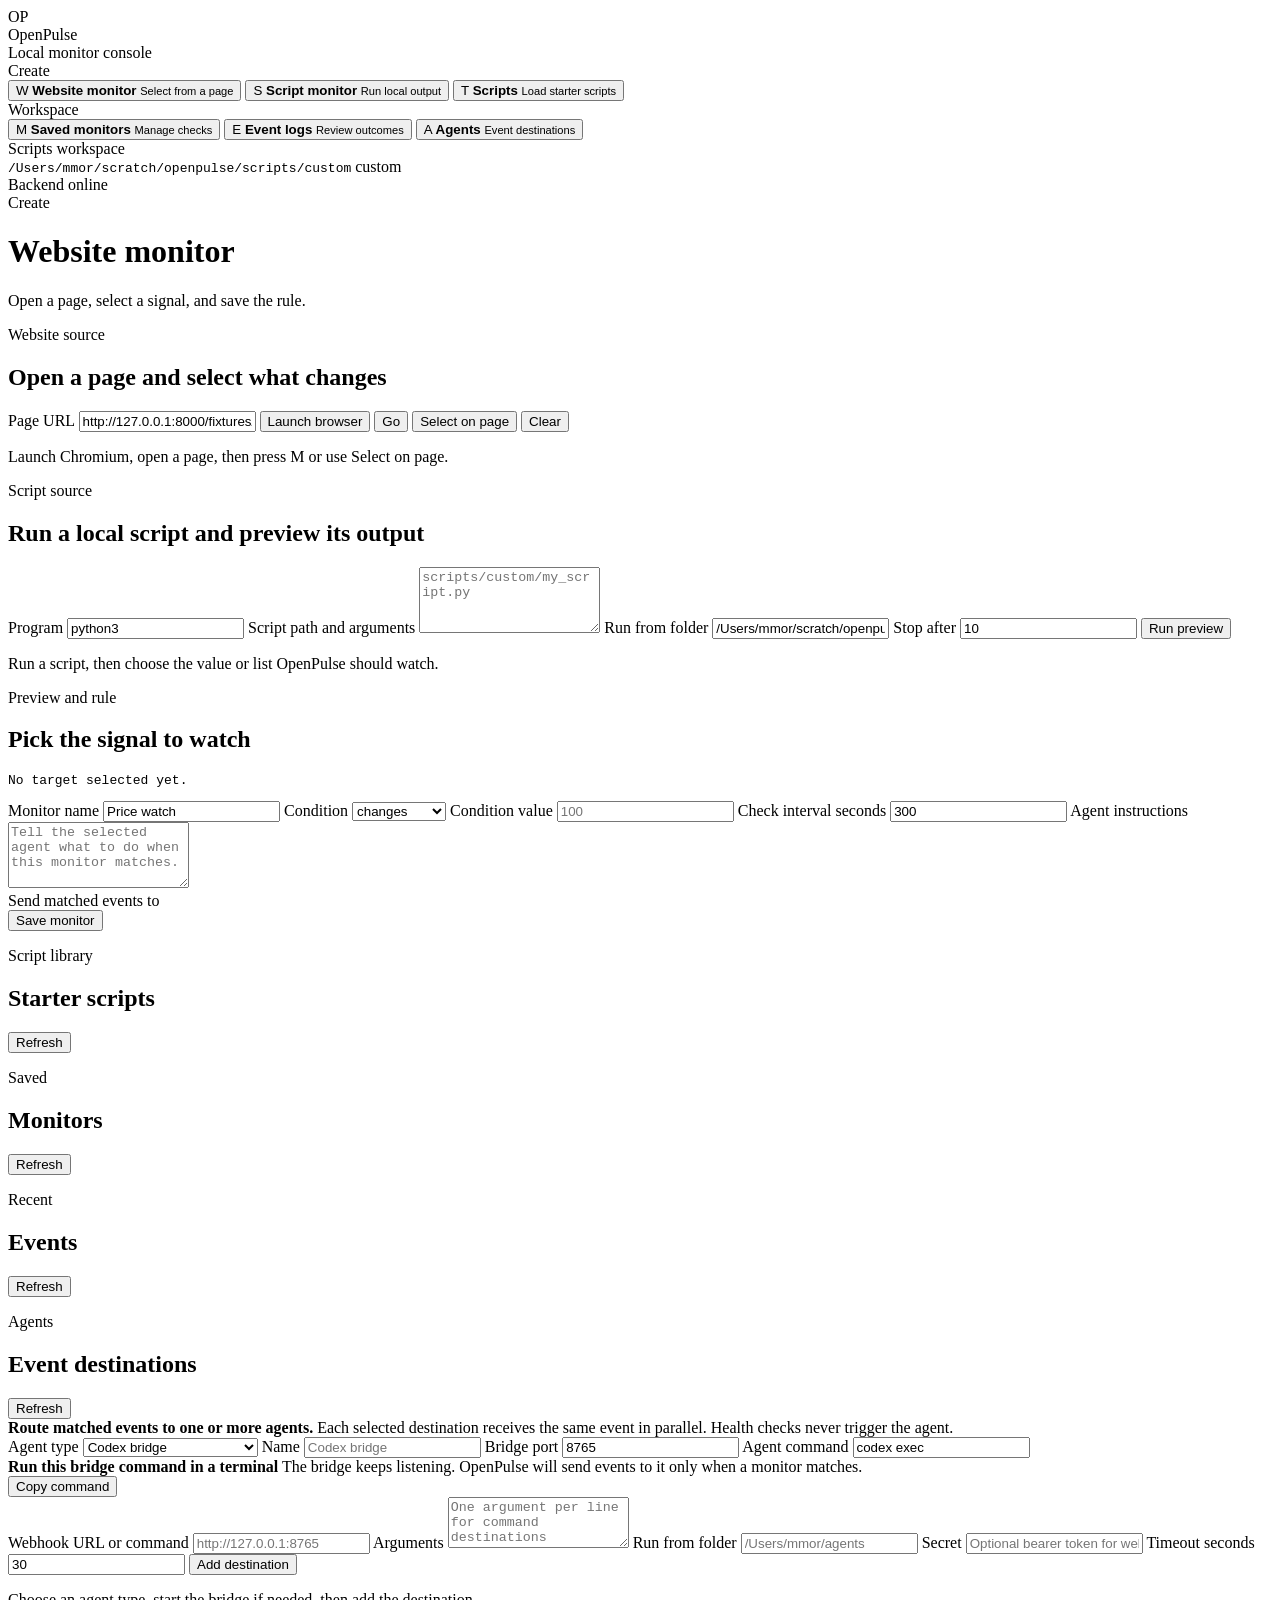
==== backend/src/openpulse/static/index.html @ e937255b "fix: show monitor save confirmation" ====
<!doctype html>
<html lang="en">
  <head>
    <meta charset="utf-8" />
    <meta name="viewport" content="width=device-width, initial-scale=1" />
    <title>OpenPulse</title>
    <link rel="stylesheet" href="/static/styles.css?v=codex-shell-9" />
  </head>
  <body>
    <div class="appFrame">
      <aside class="sidebar">
        <div class="sideBrand">
          <div class="brandMark">OP</div>
          <div>
            <div class="brandName">OpenPulse</div>
            <div class="brandSub">Local monitor console</div>
          </div>
        </div>

        <nav class="sideNav" aria-label="OpenPulse navigation">
          <div class="navGroup">
            <div class="navLabel">Create</div>
            <button id="websiteSourceButton" class="navItem active" type="button">
              <span class="navIcon">W</span>
              <span>
                <strong>Website monitor</strong>
                <small>Select from a page</small>
              </span>
            </button>
            <button id="scriptSourceButton" class="navItem" type="button">
              <span class="navIcon">S</span>
              <span>
                <strong>Script monitor</strong>
                <small>Run local output</small>
              </span>
            </button>
            <button id="samplesViewButton" class="navItem" type="button">
              <span class="navIcon">T</span>
              <span>
                <strong>Scripts</strong>
                <small>Load starter scripts</small>
              </span>
            </button>
          </div>

          <div class="navGroup">
            <div class="navLabel">Workspace</div>
            <button id="monitorsViewButton" class="navItem" type="button">
              <span class="navIcon">M</span>
              <span>
                <strong>Saved monitors</strong>
                <small>Manage checks</small>
              </span>
            </button>
            <button id="logsViewButton" class="navItem" type="button">
              <span class="navIcon">E</span>
              <span>
                <strong>Event logs</strong>
                <small>Review outcomes</small>
              </span>
            </button>
            <button id="destinationsViewButton" class="navItem" type="button">
              <span class="navIcon">A</span>
              <span>
                <strong>Agents</strong>
                <small>Event destinations</small>
              </span>
            </button>
          </div>

          <div class="navGroup">
            <div class="navLabel">Scripts workspace</div>
            <div class="folderCard">
              <code>/Users/mmor/scratch/openpulse/scripts/custom</code>
              <span>custom</span>
            </div>
          </div>
        </nav>

        <div class="sideFooter">
          <span class="healthDot"></span>
          Backend online
        </div>
      </aside>

      <main class="mainPane">
        <header class="mainHeader">
          <div>
            <div id="mainCrumb" class="crumb">Create</div>
            <h1 id="mainTitle">Website monitor</h1>
          </div>
          <p id="mainSubtitle">Open a page, select a signal, and save the rule.</p>
        </header>

        <section id="createView" class="workSurface">
          <div id="websitePanel" class="sourcePanel">
            <div class="sectionHeader">
              <div>
                <p class="kicker">Website source</p>
                <h2>Open a page and select what changes</h2>
              </div>
            </div>
            <div class="browserForm">
              <label>
                Page URL
                <input id="urlInput" type="url" value="http://127.0.0.1:8000/fixtures/product.html" aria-label="URL" />
              </label>
              <button id="launchButton" class="secondary">Launch browser</button>
              <button id="navigateButton">Go</button>
              <button id="monitorModeButton" type="button">Select on page</button>
              <button id="clearSelectionButton" class="ghost" type="button">Clear</button>
            </div>
            <p id="browserStatus" class="status">Launch Chromium, open a page, then press M or use Select on page.</p>
          </div>

          <div id="scriptPanel" class="sourcePanel hidden">
            <div class="sectionHeader">
              <div>
                <p class="kicker">Script source</p>
                <h2>Run a local script and preview its output</h2>
              </div>
            </div>
            <div class="scriptForm">
              <label>
                Program
                <input id="scriptCommand" type="text" value="python3" />
              </label>
              <label>
                Script path and arguments
                <textarea id="scriptArgs" rows="4" placeholder="scripts/custom/my_script.py"></textarea>
              </label>
              <label>
                Run from folder
                <input id="scriptCwd" type="text" value="/Users/mmor/scratch/openpulse" />
              </label>
              <label>
                Stop after
                <input id="scriptTimeout" type="number" min="1" value="10" />
              </label>
              <button id="runScriptPreviewButton" type="button">Run preview</button>
            </div>
            <p id="scriptStatus" class="status">Run a script, then choose the value or list OpenPulse should watch.</p>
          </div>

          <div class="previewPanel">
            <div class="sectionHeader">
              <div>
                <p class="kicker">Preview and rule</p>
                <h2>Pick the signal to watch</h2>
              </div>
            </div>
            <pre id="selectionPreview" class="preview">No target selected yet.</pre>
            <div id="scriptOutputPicker" class="scriptOutput hidden"></div>
            <form id="monitorForm" class="ruleForm">
              <label>
                Monitor name
                <input id="monitorName" type="text" value="Price watch" />
              </label>
              <label>
                Condition
                <select id="conditionType">
                  <option value="changed">changes</option>
                  <option value="less_than">less than</option>
                  <option value="greater_than">greater than</option>
                  <option value="equals">equals</option>
                  <option value="contains">contains</option>
                  <option value="appears">appears</option>
                  <option value="disappears">disappears</option>
                </select>
              </label>
              <label id="conditionValueRow">
                Condition value
                <input id="conditionValue" type="text" placeholder="100" />
              </label>
              <label>
                Check interval seconds
                <input id="intervalSeconds" type="number" min="5" value="300" />
              </label>
              <label>
                Agent instructions
                <textarea
                  id="agentInstructions"
                  rows="4"
                  placeholder="Tell the selected agent what to do when this monitor matches."
                ></textarea>
              </label>
              <div class="fieldGroup">
                <div class="fieldLabel">Send matched events to</div>
                <div id="destinationPicker" class="destinationPicker"></div>
              </div>
              <button type="submit" class="saveButton">Save monitor</button>
              <p id="monitorSaveStatus" class="saveStatus" role="status" aria-live="polite"></p>
            </form>
          </div>
        </section>

        <section id="samplesView" class="focusView hidden">
          <div id="samples" class="infoPanel">
            <div class="sectionHeader">
              <div>
                <p class="kicker">Script library</p>
                <h2>Starter scripts</h2>
              </div>
              <button id="refreshSamplesButton" class="ghost">Refresh</button>
            </div>
            <div id="samplesList" class="sampleGrid"></div>
          </div>
        </section>

        <section id="monitorsView" class="focusView hidden">
          <div id="monitors" class="infoPanel">
            <div class="sectionHeader">
              <div>
                <p class="kicker">Saved</p>
                <h2>Monitors</h2>
              </div>
              <button id="refreshMonitorsButton" class="ghost">Refresh</button>
            </div>
            <div id="monitorsList" class="list"></div>
          </div>
        </section>

        <section id="logsView" class="focusView hidden">
          <div id="events" class="infoPanel">
            <div class="sectionHeader">
              <div>
                <p class="kicker">Recent</p>
                <h2>Events</h2>
              </div>
              <button id="refreshLogsButton" class="ghost">Refresh</button>
            </div>
            <div id="logsList" class="list"></div>
          </div>
        </section>

        <section id="destinationsView" class="focusView hidden">
          <div id="destinations" class="infoPanel">
            <div class="sectionHeader">
              <div>
                <p class="kicker">Agents</p>
                <h2>Event destinations</h2>
              </div>
              <button id="refreshDestinationsButton" class="ghost">Refresh</button>
            </div>
            <div class="agentIntro">
              <div>
                <strong>Route matched events to one or more agents.</strong>
                <span>Each selected destination receives the same event in parallel. Health checks never trigger the agent.</span>
              </div>
            </div>
            <form id="destinationForm" class="destinationForm">
              <label>
                Agent type
                <select id="destinationPreset">
                  <option value="codex">Codex bridge</option>
                  <option value="claude">Claude bridge</option>
                  <option value="webhook">Webhook</option>
                  <option value="command">Advanced local command</option>
                </select>
              </label>
              <label>
                Name
                <input id="destinationName" type="text" placeholder="Codex bridge" />
              </label>
              <label id="destinationPortRow">
                Bridge port
                <input id="destinationPort" type="number" min="1" value="8765" />
              </label>
              <label id="destinationAgentCommandRow">
                Agent command
                <input id="destinationAgentCommand" type="text" value="codex exec" />
              </label>
              <div id="bridgeSetupPanel" class="bridgeSetupPanel">
                <div>
                  <strong>Run this bridge command in a terminal</strong>
                  <span>The bridge keeps listening. OpenPulse will send events to it only when a monitor matches.</span>
                </div>
                <code id="bridgeCommandPreview"></code>
                <button id="copyBridgeCommandButton" type="button" class="secondary">Copy command</button>
              </div>
              <label id="destinationEndpointRow">
                Webhook URL or command
                <input id="destinationEndpoint" type="text" placeholder="http://127.0.0.1:8765" />
              </label>
              <label id="destinationArgsRow">
                Arguments
                <textarea id="destinationArgs" rows="3" placeholder="One argument per line for command destinations"></textarea>
              </label>
              <label id="destinationCwdRow">
                Run from folder
                <input id="destinationCwd" type="text" placeholder="/Users/mmor/agents" />
              </label>
              <label>
                Secret
                <input id="destinationSecret" type="text" placeholder="Optional bearer token for webhook" />
              </label>
              <label>
                Timeout seconds
                <input id="destinationTimeout" type="number" min="1" value="30" />
              </label>
              <button type="submit">Add destination</button>
            </form>
            <p id="destinationStatus" class="status">Choose an agent type, start the bridge if needed, then add the destination.</p>
            <div id="destinationsList" class="list"></div>
          </div>
        </section>
      </main>
    </div>

    <script type="module" src="/static/app.js?v=codex-shell-9"></script>
  </body>
</html>
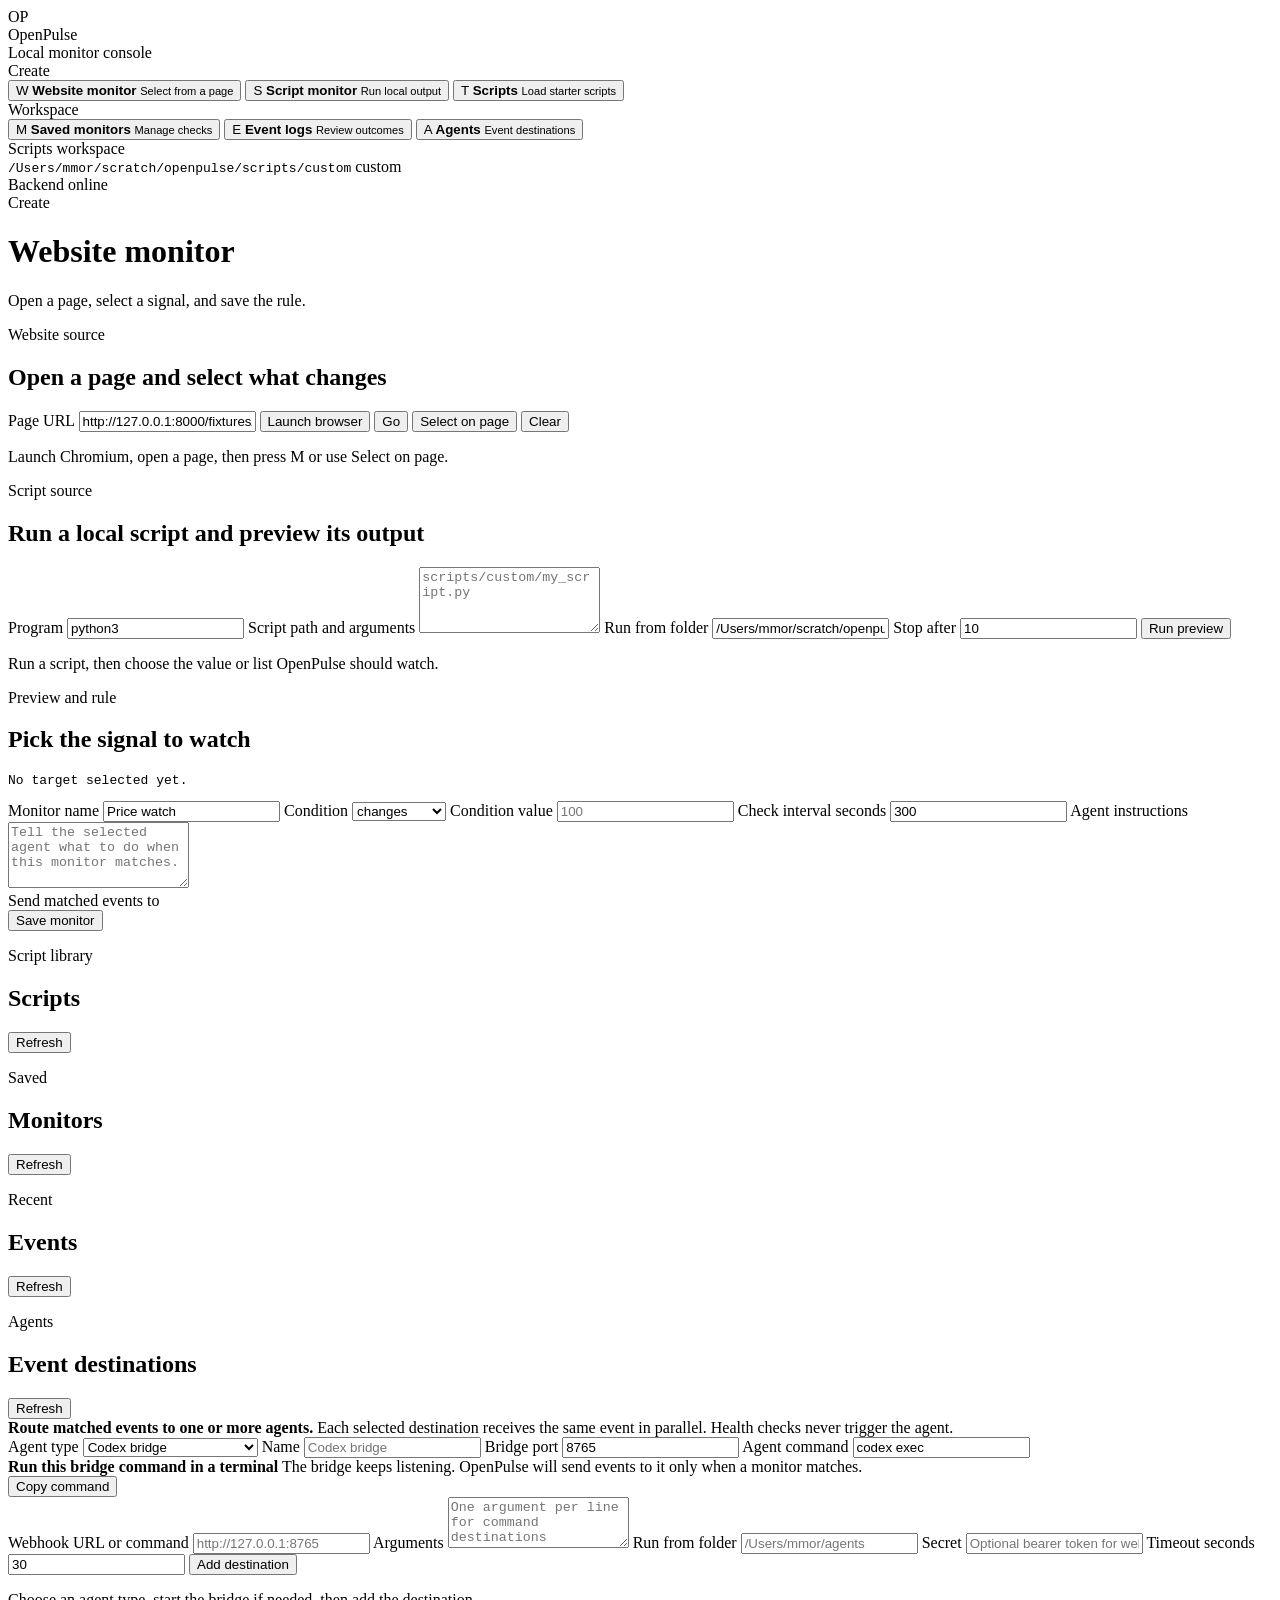
==== commit 937ab3a9: "feat: show custom scripts in script library" ====
--- a/backend/src/openpulse/static/index.html
+++ b/backend/src/openpulse/static/index.html
@@ -4,7 +4,7 @@
     <meta charset="utf-8" />
     <meta name="viewport" content="width=device-width, initial-scale=1" />
     <title>OpenPulse</title>
-    <link rel="stylesheet" href="/static/styles.css?v=codex-shell-9" />
+    <link rel="stylesheet" href="/static/styles.css?v=codex-shell-10" />
   </head>
   <body>
     <div class="appFrame">
@@ -199,11 +199,11 @@
             <div class="sectionHeader">
               <div>
                 <p class="kicker">Script library</p>
-                <h2>Starter scripts</h2>
+                <h2>Scripts</h2>
               </div>
               <button id="refreshSamplesButton" class="ghost">Refresh</button>
             </div>
-            <div id="samplesList" class="sampleGrid"></div>
+            <div id="samplesList" class="scriptLibrary"></div>
           </div>
         </section>
 
@@ -307,6 +307,6 @@
       </main>
     </div>
 
-    <script type="module" src="/static/app.js?v=codex-shell-9"></script>
+    <script type="module" src="/static/app.js?v=codex-shell-10"></script>
   </body>
 </html>
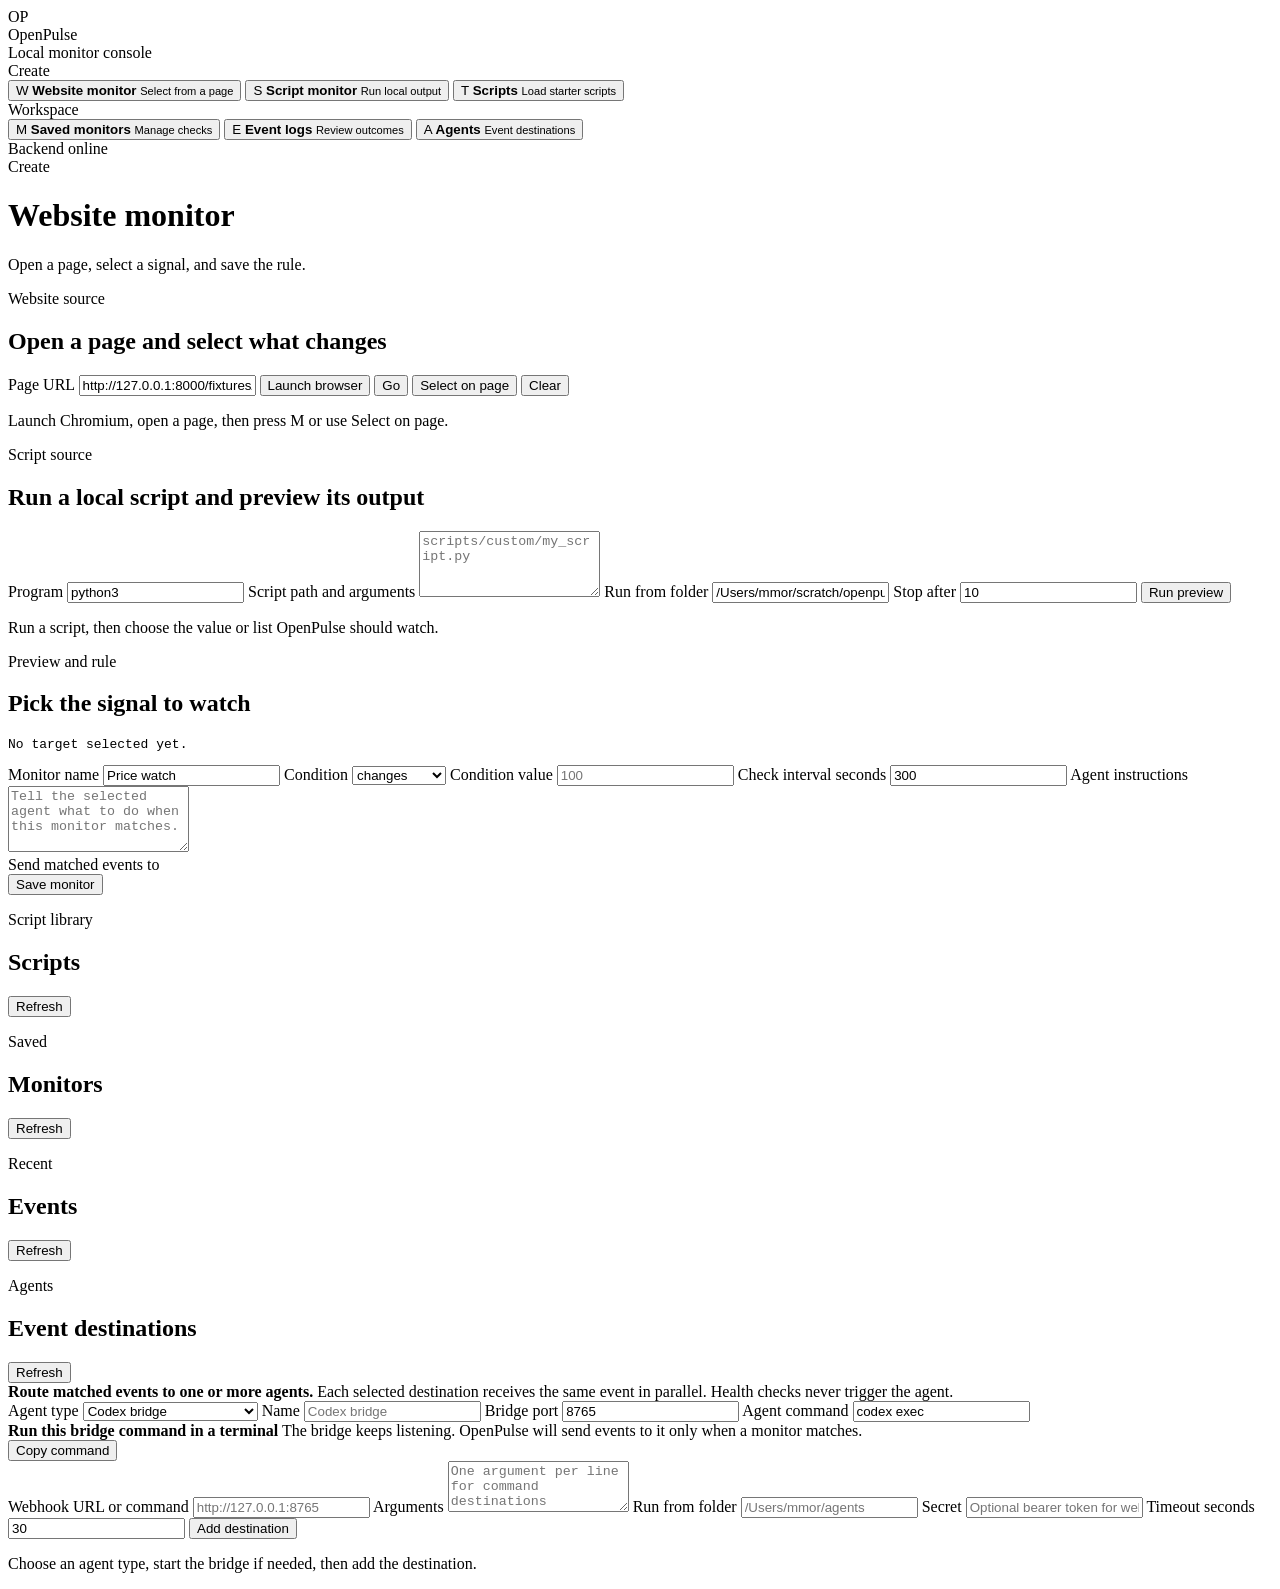
==== commit 40981f2d: "chore: remove stale scripts workspace sidebar" ====
--- a/backend/src/openpulse/static/index.html
+++ b/backend/src/openpulse/static/index.html
@@ -67,14 +67,6 @@
               </span>
             </button>
           </div>
-
-          <div class="navGroup">
-            <div class="navLabel">Scripts workspace</div>
-            <div class="folderCard">
-              <code>/Users/mmor/scratch/openpulse/scripts/custom</code>
-              <span>custom</span>
-            </div>
-          </div>
         </nav>
 
         <div class="sideFooter">
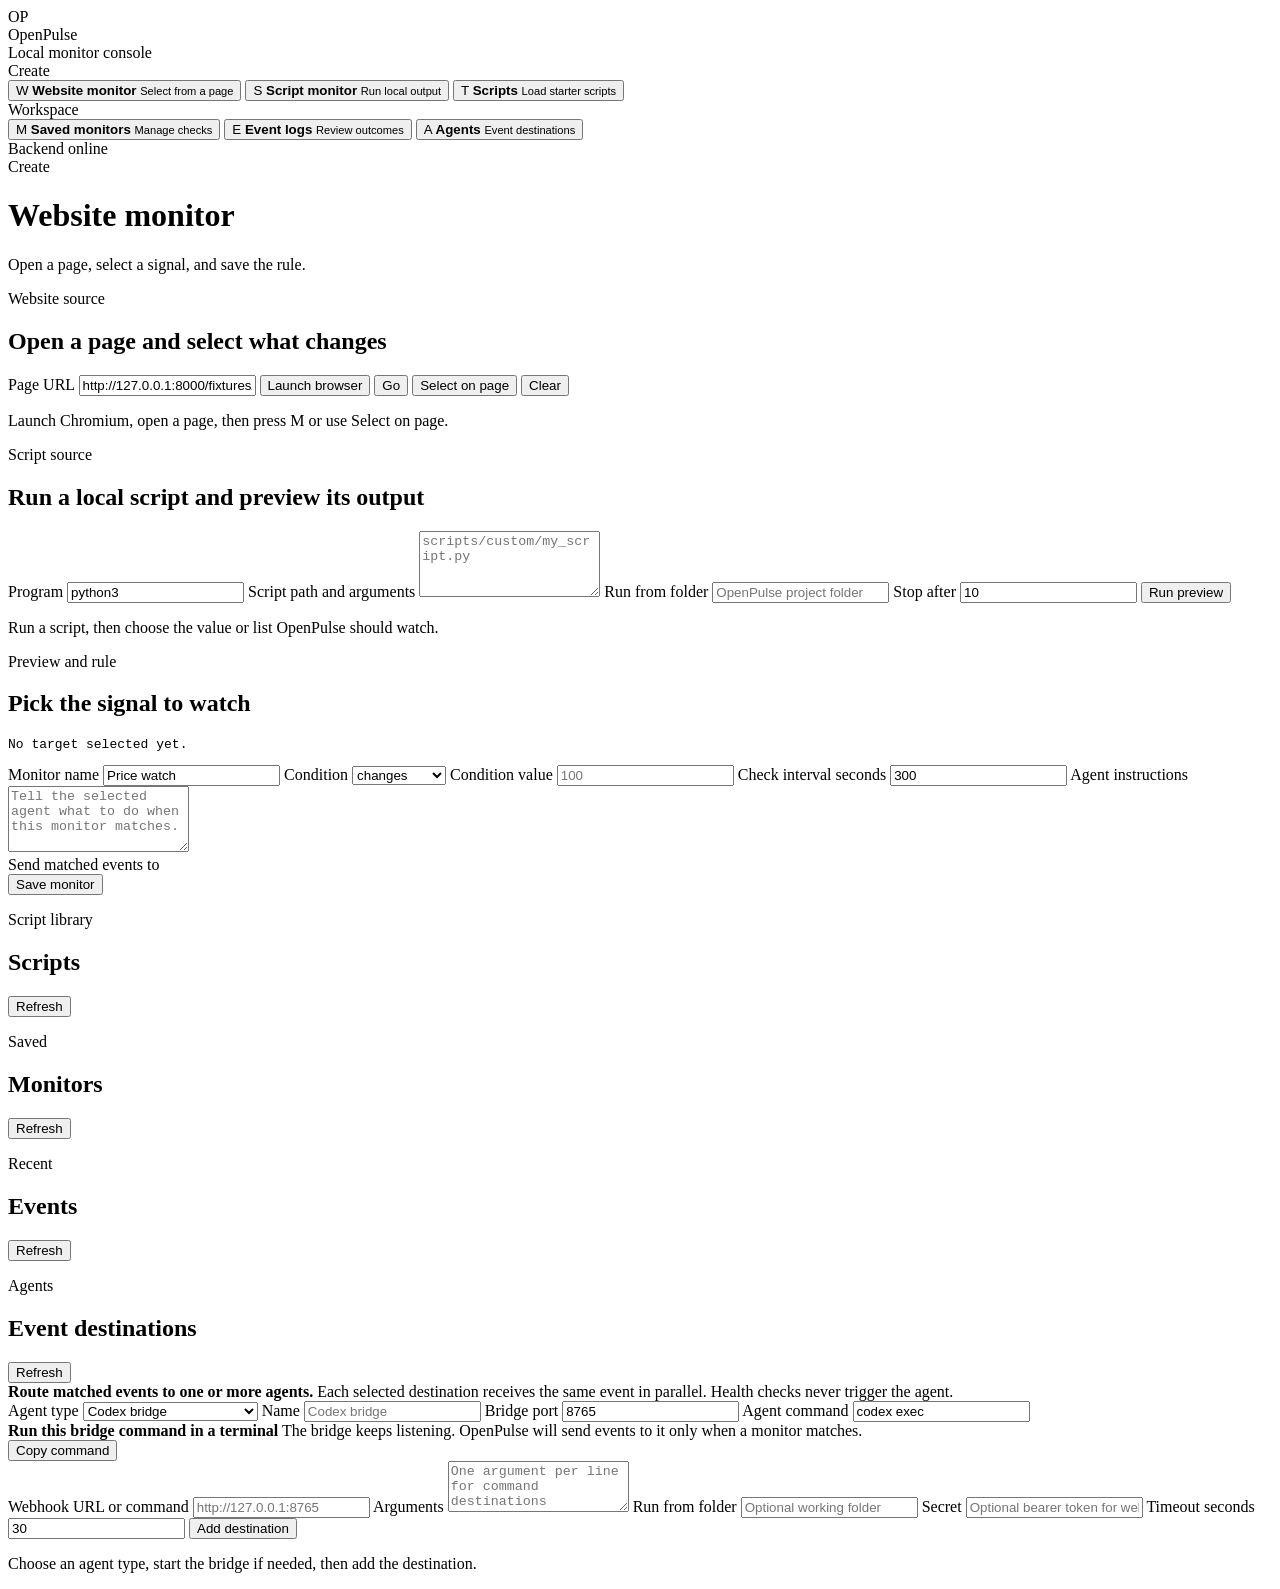
==== commit a67aacb2: "feat: expose workspace paths for script setup" ====
--- a/backend/src/openpulse/static/index.html
+++ b/backend/src/openpulse/static/index.html
@@ -4,7 +4,7 @@
     <meta charset="utf-8" />
     <meta name="viewport" content="width=device-width, initial-scale=1" />
     <title>OpenPulse</title>
-    <link rel="stylesheet" href="/static/styles.css?v=codex-shell-10" />
+    <link rel="stylesheet" href="/static/styles.css?v=codex-shell-11" />
   </head>
   <body>
     <div class="appFrame">
@@ -123,7 +123,7 @@
               </label>
               <label>
                 Run from folder
-                <input id="scriptCwd" type="text" value="/Users/mmor/scratch/openpulse" />
+                <input id="scriptCwd" type="text" placeholder="OpenPulse project folder" />
               </label>
               <label>
                 Stop after
@@ -280,7 +280,7 @@
               </label>
               <label id="destinationCwdRow">
                 Run from folder
-                <input id="destinationCwd" type="text" placeholder="/Users/mmor/agents" />
+                <input id="destinationCwd" type="text" placeholder="Optional working folder" />
               </label>
               <label>
                 Secret
@@ -299,6 +299,6 @@
       </main>
     </div>
 
-    <script type="module" src="/static/app.js?v=codex-shell-10"></script>
+    <script type="module" src="/static/app.js?v=codex-shell-11"></script>
   </body>
 </html>
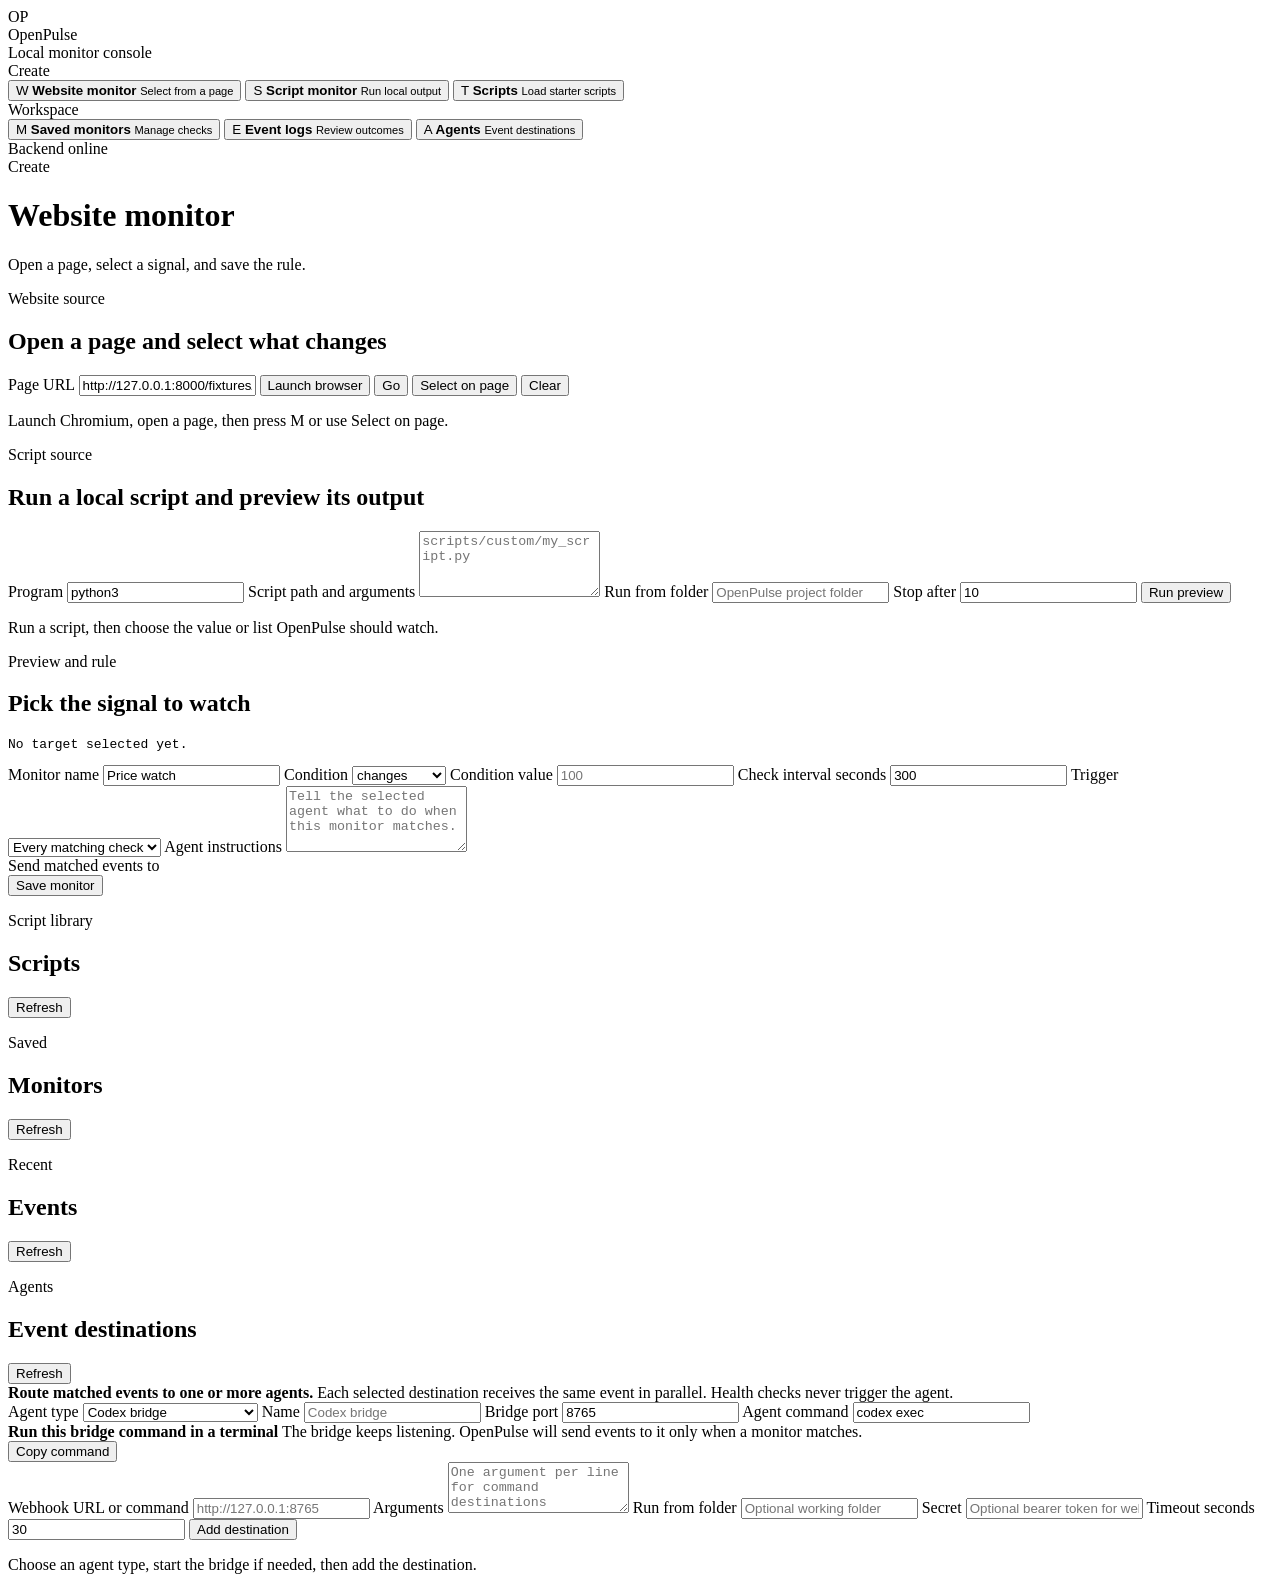
==== commit 30a4623b: "feat: add one-shot monitor trigger policy" ====
--- a/backend/src/openpulse/static/index.html
+++ b/backend/src/openpulse/static/index.html
@@ -4,7 +4,7 @@
     <meta charset="utf-8" />
     <meta name="viewport" content="width=device-width, initial-scale=1" />
     <title>OpenPulse</title>
-    <link rel="stylesheet" href="/static/styles.css?v=codex-shell-11" />
+    <link rel="stylesheet" href="/static/styles.css?v=codex-shell-14" />
   </head>
   <body>
     <div class="appFrame">
@@ -169,6 +169,13 @@
                 <input id="intervalSeconds" type="number" min="5" value="300" />
               </label>
               <label>
+                Trigger
+                <select id="triggerPolicy">
+                  <option value="every_match">Every matching check</option>
+                  <option value="once">Only first match</option>
+                </select>
+              </label>
+              <label>
                 Agent instructions
                 <textarea
                   id="agentInstructions"
@@ -299,6 +306,6 @@
       </main>
     </div>
 
-    <script type="module" src="/static/app.js?v=codex-shell-11"></script>
+    <script type="module" src="/static/app.js?v=codex-shell-14"></script>
   </body>
 </html>
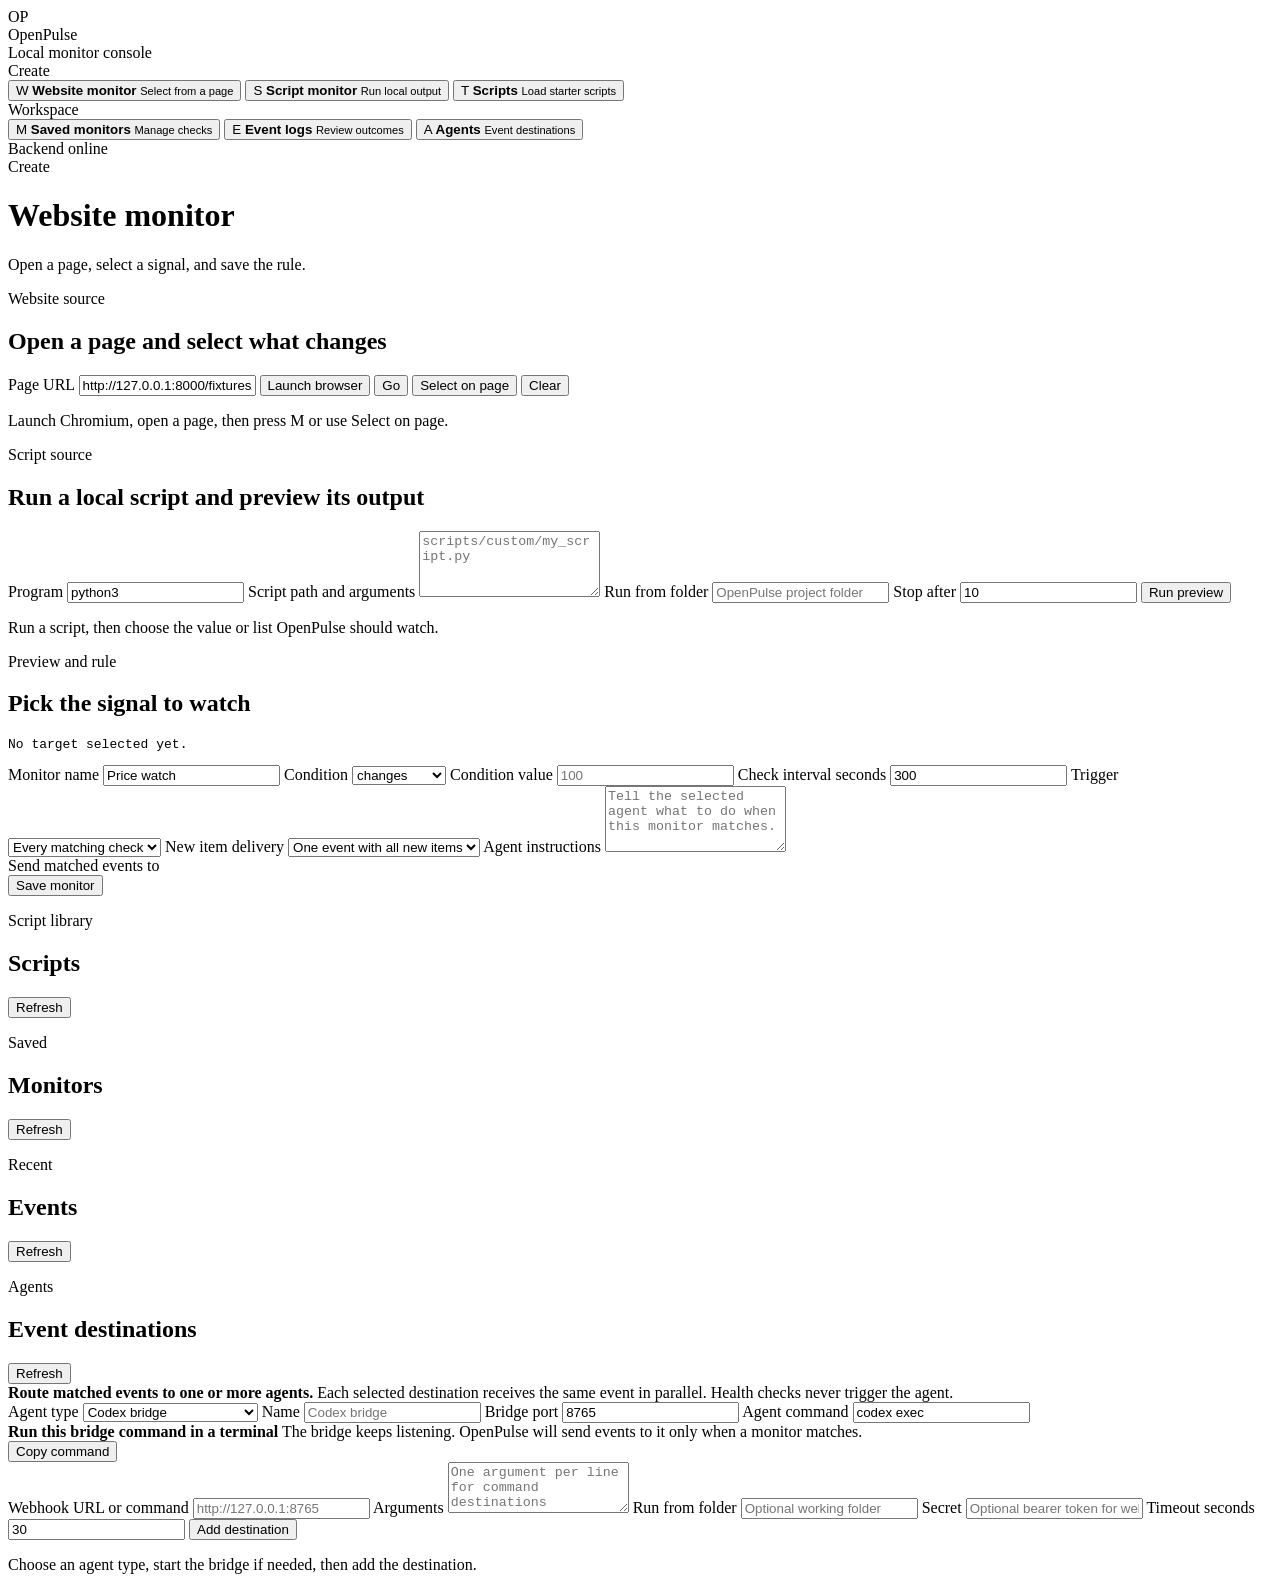
==== commit a53d816e: "feat: batch item monitor deliveries" ====
--- a/backend/src/openpulse/static/index.html
+++ b/backend/src/openpulse/static/index.html
@@ -175,6 +175,13 @@
                   <option value="once">Only first match</option>
                 </select>
               </label>
+              <label id="itemDeliveryModeRow" class="hidden">
+                New item delivery
+                <select id="itemDeliveryMode">
+                  <option value="batch">One event with all new items</option>
+                  <option value="per_item">One event per new item</option>
+                </select>
+              </label>
               <label>
                 Agent instructions
                 <textarea
@@ -306,6 +313,6 @@
       </main>
     </div>
 
-    <script type="module" src="/static/app.js?v=codex-shell-14"></script>
+    <script type="module" src="/static/app.js?v=codex-shell-15"></script>
   </body>
 </html>
